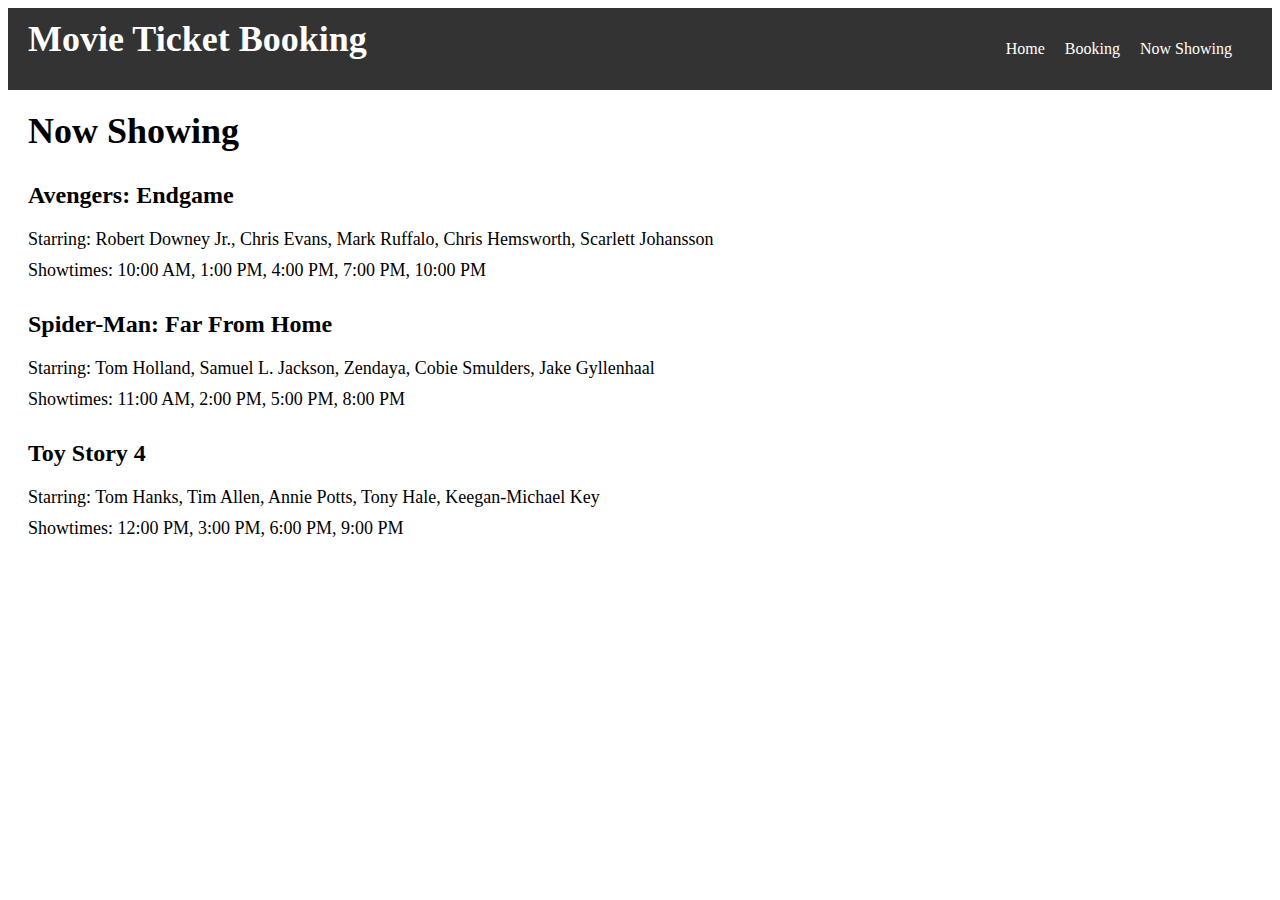
==== Movie Ticket Booking/now-showing.html @ 9938c795 "Add files via upload" ====
<!DOCTYPE html>
<html lang="en">
<head>
    <meta charset="UTF-8">
    <meta name="viewport" content="width=device-width, initial-scale=1.0">
    <title>Now Showing - Movie Ticket Booking</title>
    <link rel="stylesheet" href="stylens.css">
</head>
<body>
    <header>
        <h1>Movie Ticket Booking</h1>
        <nav>
            <ul>
                <li><a href="index.html">Home</a></li>
                <li><a href="booking.html">Booking</a></li>
                <li><a href="#">Now Showing</a></li>
            </ul>
        </nav>
    </header>

    <main>
        <h1>Now Showing</h1>

        <h2>Avengers: Endgame</h2>
        <p>Starring: Robert Downey Jr., Chris Evans, Mark Ruffalo, Chris Hemsworth, Scarlett Johansson</p>
        <p>Showtimes: 10:00 AM, 1:00 PM, 4:00 PM, 7:00 PM, 10:00 PM</p>

        <h2>Spider-Man: Far From Home</h2>
        <p>Starring: Tom Holland, Samuel L. Jackson, Zendaya, Cobie Smulders, Jake Gyllenhaal</p>
        <p>Showtimes: 11:00 AM, 2:00 PM, 5:00 PM, 8:00 PM</p>

        <h2>Toy Story 4</h2>
        <p>Starring: Tom Hanks, Tim Allen, Annie Potts, Tony Hale, Keegan-Michael Key</p>
        <p>Showtimes: 12:00 PM, 3:00 PM, 6:00 PM, 9:00 PM</p>
    </main>
</body>
</html>
---- Movie Ticket Booking/stylens.css ----
/* Styles for the header section */
header {
    background-color: #333;
    color: #fff;
    display: flex;
    justify-content: space-between;
    align-items: center;
    padding: 10px 20px;
}

h1 {
    margin: 0;
}

nav ul {
    list-style: none;
    margin: 0;
    padding: 0;
    display: flex;
}

nav li {
    margin-right: 20px;
}

nav a {
    color: #fff;
    text-decoration: none;
}

/* Styles for the main section */
main {
    padding: 20px;
}

h1 {
    font-size: 36px;
    margin-bottom: 20px;
}

h2 {
    font-size: 24px;
    margin-top: 30px;
}

p {
    margin: 10px 0;
    font-size: 18px;
}
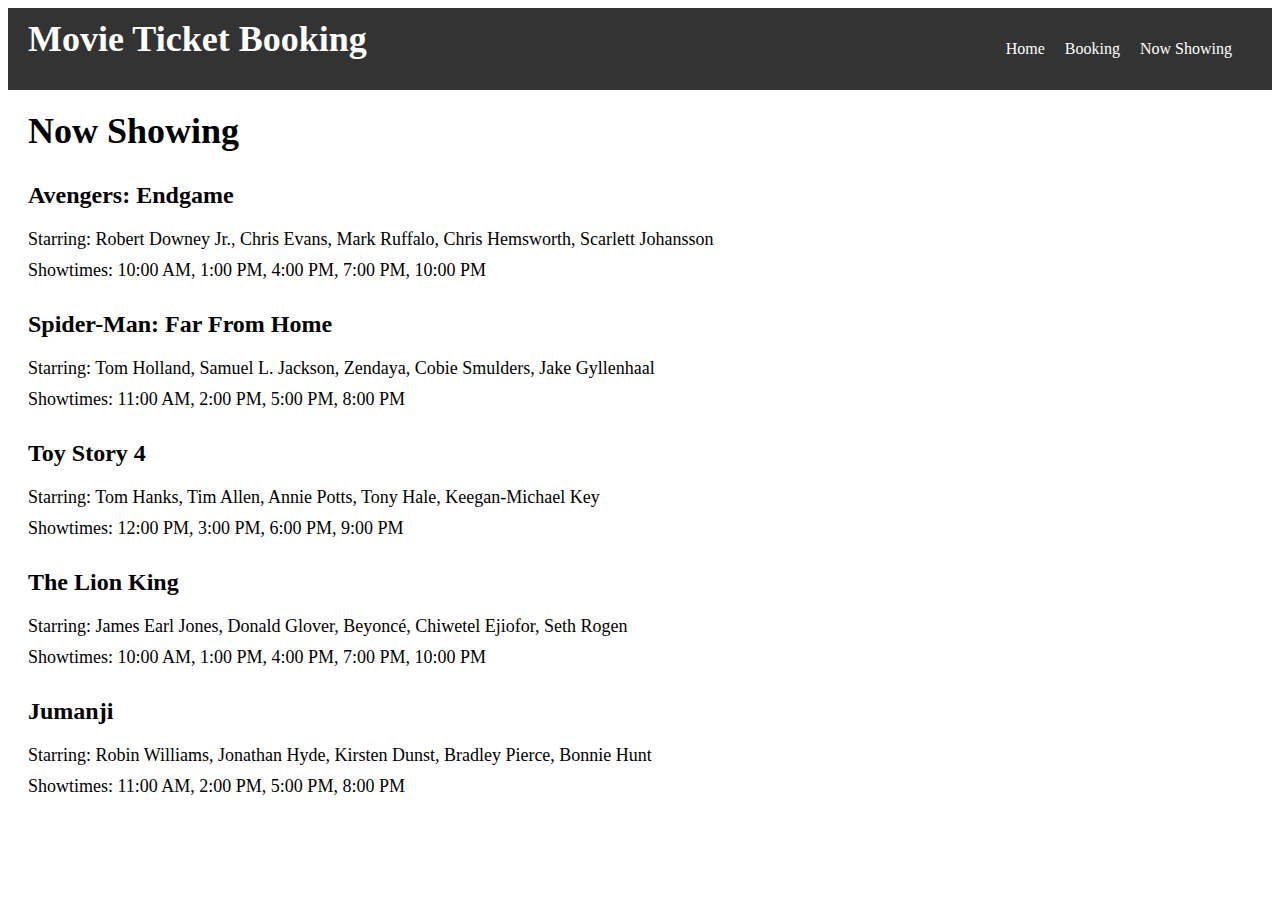
==== commit ec89c614: "Add files via upload" ====
--- a/Movie Ticket Booking/now-showing.html
+++ b/Movie Ticket Booking/now-showing.html
@@ -11,7 +11,7 @@
         <h1>Movie Ticket Booking</h1>
         <nav>
             <ul>
-                <li><a href="index.html">Home</a></li>
+                <li><a href="home.html">Home</a></li>
                 <li><a href="booking.html">Booking</a></li>
                 <li><a href="#">Now Showing</a></li>
             </ul>
@@ -32,6 +32,14 @@
         <h2>Toy Story 4</h2>
         <p>Starring: Tom Hanks, Tim Allen, Annie Potts, Tony Hale, Keegan-Michael Key</p>
         <p>Showtimes: 12:00 PM, 3:00 PM, 6:00 PM, 9:00 PM</p>
+
+        <h2>The Lion King</h2>
+        <p>Starring: James Earl Jones, Donald Glover, Beyoncé, Chiwetel Ejiofor, Seth Rogen</p>
+        <p>Showtimes: 10:00 AM, 1:00 PM, 4:00 PM, 7:00 PM, 10:00 PM</p>
+
+        <h2>Jumanji</h2>
+        <p>Starring: Robin Williams, Jonathan Hyde, Kirsten Dunst, Bradley Pierce, Bonnie Hunt</p>
+        <p>Showtimes: 11:00 AM, 2:00 PM, 5:00 PM, 8:00 PM</p>
     </main>
 </body>
 </html>
